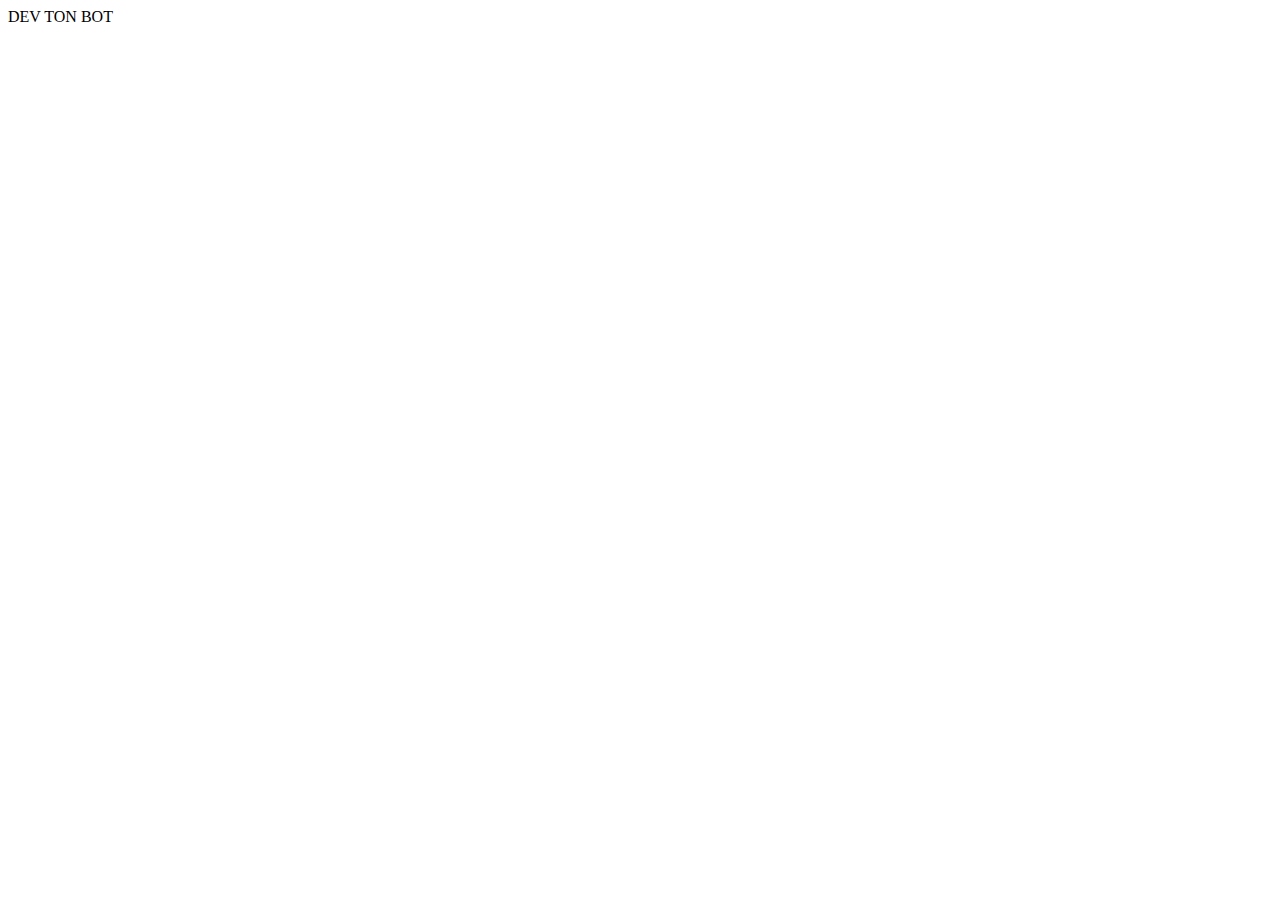
==== index.html @ ffbc6daa "Update index.html" ====
<html>
    <head>
        <title>Dev ton Bot !</title>
        <style>
            titre {
                position: center;
                color: black;
                font: Arial;
            }
        </style>
    </head>
    <body>
        <titre>DEV TON BOT</titre>
    </body>
</html>
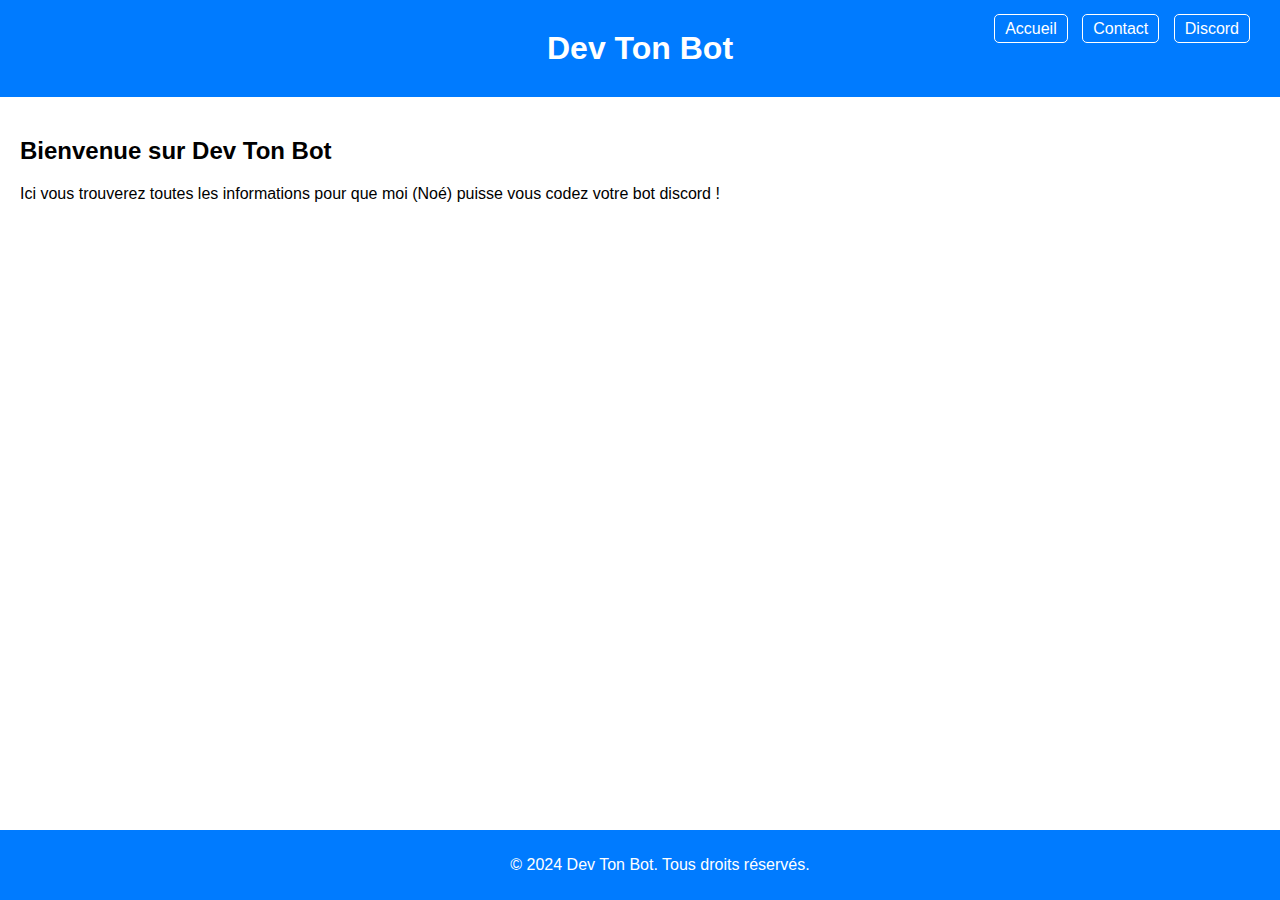
==== commit b17368dd: "Update index.html" ====
--- a/index.html
+++ b/index.html
@@ -1,15 +1,31 @@
-<html>
-    <head>
-        <title>Dev ton Bot !</title>
-        <style>
-            titre {
-                position: center;
-                color: black;
-                font: Arial;
-            }
-        </style>
-    </head>
-    <body>
-        <titre>DEV TON BOT</titre>
-    </body>
+<!DOCTYPE html>
+<html lang="fr">
+<head>
+    <meta charset="UTF-8">
+    <meta name="viewport" content="width=device-width, initial-scale=1.0">
+    <title>Dev Ton Bot - Accueil</title>
+    <link rel="stylesheet" href="styles.css">
+    <link rel="icon" type="image/png" href="icone.png">
+</head>
+<body>
+    <header>
+        <h1>Dev Ton Bot</h1>
+        <nav>
+            <ul>
+                <li><a href="index">Accueil</a></li>
+                <li><a href="contact">Contact</a></li>
+                <li><a href="discord">Discord</a></li>
+            </ul>
+        </nav>
+    </header>
+
+    <section class="main-content">
+        <h2>Bienvenue sur Dev Ton Bot</h2>
+        <p>Ici vous trouverez toutes les informations pour que moi (Noé) puisse vous codez votre bot discord !</p>
+    </section>
+
+    <footer>
+        <p>&copy; 2024 Dev Ton Bot. Tous droits réservés.</p>
+    </footer>
+</body>
 </html>
--- a/styles.css
+++ b/styles.css
@@ -0,0 +1,60 @@
+body {
+    font-family: Arial, sans-serif;
+    margin: 0;
+    padding: 0;
+}
+
+header {
+    background-color: #007bff; /* Bleu */
+  color: #fff;
+  padding: 20px;
+  text-align: center; /* Centrer le contenu */
+  position: relative; /* Position relative pour positionner les boutons */
+}
+
+header h1 {
+    margin: 0;
+    background-color: #007bff; /* Bleu */
+    padding: 10px 20px; /* Ajout de padding pour les boutons */
+  display: inline-block; /* Permet d'ajuster la largeur automatiquement */
+}
+
+nav ul {
+    list-style-type: none;
+    padding: 0;
+    margin: 0; /* Ajout de margin: 0; pour enlever le margin par défaut */
+    position: absolute; /* Position absolue pour placer les boutons */
+    top: 20px; /* Distance du haut */
+    right: 20px; /* Distance de la droite */
+}
+
+nav ul li {
+    display: inline;
+    margin-right: 10px; /* Réduit la marge entre les boutons */
+}
+
+nav ul li a {
+    color: #fff;
+    text-decoration: none;
+    padding: 5px 10px; /* Ajuste la taille des boutons */
+    border: 1px solid #fff; /* Ajoute une bordure aux boutons */
+    border-radius: 5px; /* Arrondit les coins des boutons */
+}
+
+nav ul li a:hover {
+    background-color: rgba(255, 255, 255, 0.2); /* Change la couleur au survol */
+}
+
+section.main-content {
+    padding: 20px;
+}
+
+footer {
+    background-color: #007bff; /* Bleu */
+    color: #fff;
+    padding: 10px 20px;
+    position: fixed;
+    bottom: 0;
+    width: 100%;
+    text-align: center;
+}
